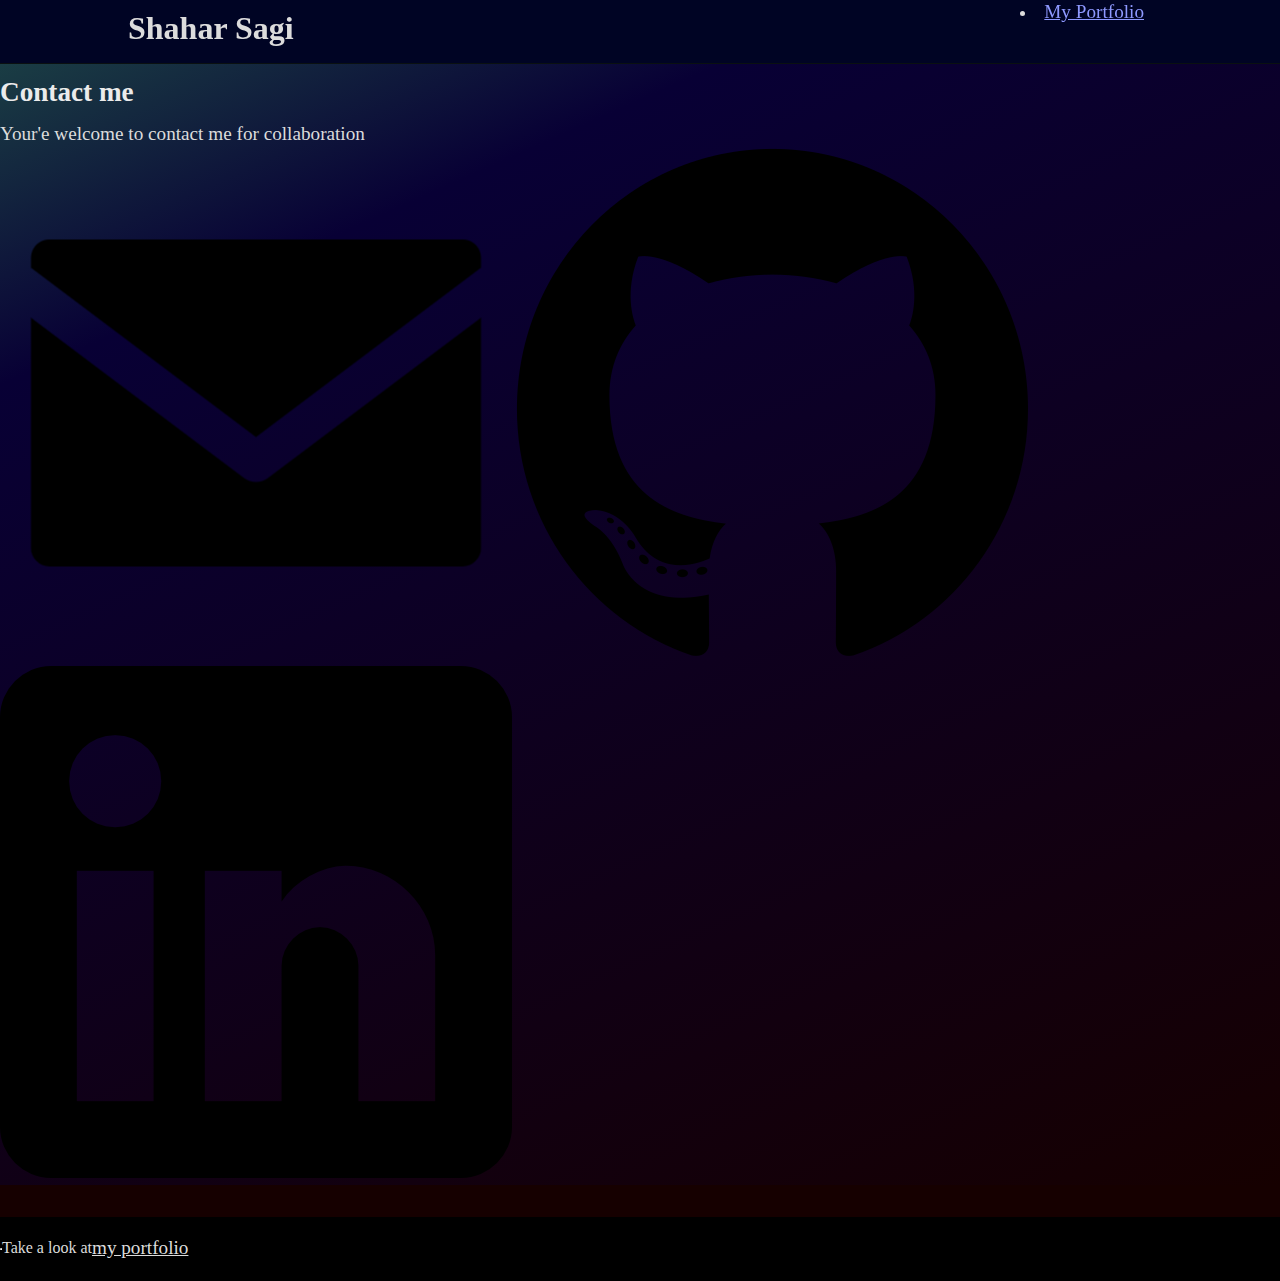
==== contact.html @ 80b6b4e0 "finished main page" ====
<!DOCTYPE html>
<html lang="en">
<head>
    <meta charset="UTF-8">
    <meta name="viewport" content="width=device-width, initial-scale=1.0">
    <title>Shahar Sagi - Contact</title>
    <link rel="stylesheet" href="./resources/style.css">
    <script src="./resources/script.js" defer></script>
</head>
<body>
    <header>
        <nav>
            <h1>Shahar Sagi</h1>
            <ul>
                <li><a href="./index.html">My Portfolio</a></li>
            </ul>
        </nav>
    </header>
    <main>
        <h2>Contact me</h2>
        <p>Your'e welcome to contact me for collaboration</p>
        <a href="#"><img src="./resources/images/mail-icon.png" alt="Mail link"></a>
        <a href="#"><img src="./resources/images/git-icon.png" alt="Github link"></a>
        <a href="#"><img src="./resources/images/linked-icon.png" alt="Linkdin link"></a>
    </main>
    <footer>
        <!-- detalils -->
        <hr>
        <span>Take a look at </span><a href="./index.html">my portfolio</a>
    </footer>
</body>
</html>
---- resources/style.css ----
/* general */
* {
    margin: 0;
    padding: 0;
    font-size: 16px;
    color: gainsboro;
    box-sizing: border-box;
    /* border: 1px solid red; */
    line-height: 1.3;
}
body {
    background: rgb(22,0,0);
}
main {
    background: rgb(22,0,0);
    background: linear-gradient(336deg, rgba(22,0,0,1) 0%, rgba(8,0,53,1) 81%, rgba(26,61,68,1) 100%); 
}

h1 {
    font-size: 2rem;
}
h2 {
    font-size: 1.7rem;
    padding: 0.7rem 0;
    margin-top: 2rem;
    color: rgb(235, 235, 235);
}
h3 {
    font-size: 1.25rem;
    cursor: pointer;
    text-decoration: underline;
}

p,a {
    font-size: 1.2rem;
}

/* header navigation */

header {
    width: 100%;
    position:fixed;
    top: 0  ;
    display: flex;
    justify-content: center;
    z-index: 2;
    background-color: rgb(0, 4, 36);
    border-bottom: 1px solid  rgb(10, 17, 17);;
    height: 4rem;
}
nav {
    /* padding: 1.5rem 6rem; */
    width: 80%;
    position:fixed;
    display: flex;
    height: 4rem;
    justify-content: space-between ;

}
nav h1 {
    padding: 0.5rem 0;
}
h1 span {
    font-style: italic;
    margin-left: 0.5rem;
}
nav div {
    display: flex;
    align-items: center;
}
nav a {
    color: rgb(142, 153, 255);
    padding: 0.1rem 0.5rem;
}
.clearlink {
    color: gainsboro;
    text-decoration: none;
}

/* sections  */
main {
    position: relative;
    top: 2rem;
}
section {
    width: 80%;
    margin: 0 auto;
}
#aboutme {
    display: grid;
    grid-template-columns: 60% 10rem;
    column-gap: 10%;
}
#aboutme img {
    width: 15rem;
    border: 2px solid  rgb(10, 17, 17);;
    box-shadow: 2px 2px 4px rgb(103, 184, 184);
    /* justify-self: start; */
    /* border: 1px solid blue; */
}
h3:hover{
    color: rgb(90, 52, 196);
    text-decoration: none;
}
.projectInfo {
    /* display: none; */
    position: relative;
    height: 10rem;
    z-index: 0;
    overflow: hidden;
    margin-bottom: 1.5rem;
    cursor: pointer;
}
.projectInfo::before{
    content: "";
    display: block;
    position: absolute;
    /* overflow: hidden; */
    top: 0;
    left: 0;
    /* margin: 0 auto; */
    width: 50rem;
    height: 100%;
    background: rgb(0,13,141);
    background: linear-gradient(180deg, rgba(0,13,141,0.19229690167082458) 0%, rgba(0,4,47,1) 100%, rgba(75,75,75,0) 100%); 
    z-index: 1;
}
.project {
    display: none;
    position: relative;
    height: 100%;
    margin-bottom: 1.5rem;
    cursor: pointer;
}

section ul li {
    display: inline-block;
    padding-right: 1rem;
}

/* footer */

footer {
    position: relative;
    top: 4rem;
    height: 4rem;
    background-color: rgb(0, 0, 0);
    display: flex;
    justify-items: center;
    align-items: center;
}
footer p {
    margin: 0 auto;
    /* width: 20%; */
}
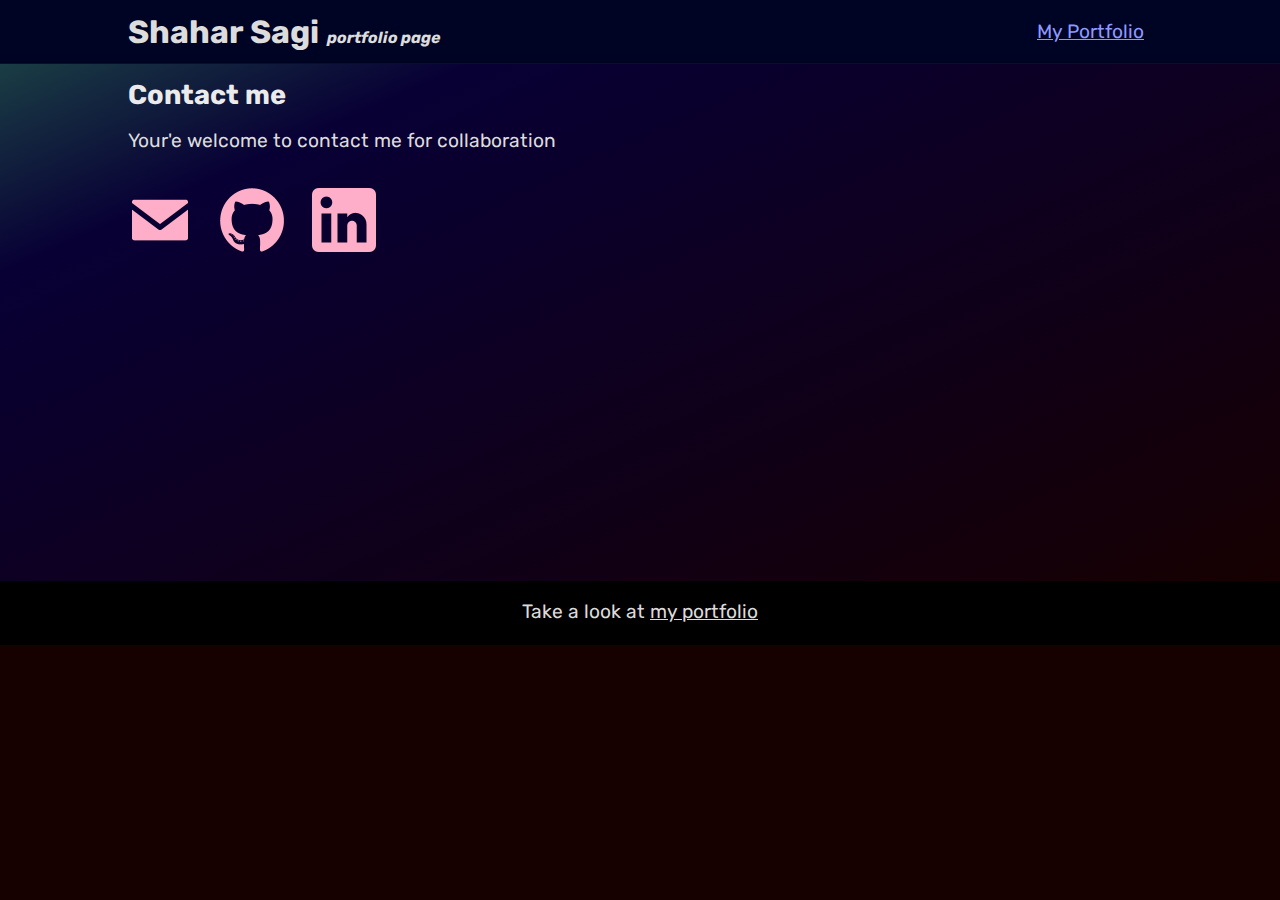
==== commit 124c01e2: "Updated CSS, icons, responsive for tablet" ====
--- a/contact.html
+++ b/contact.html
@@ -3,30 +3,34 @@
 <head>
     <meta charset="UTF-8">
     <meta name="viewport" content="width=device-width, initial-scale=1.0">
-    <title>Shahar Sagi - Contact</title>
+    <title>Shahar Sagi</title>
     <link rel="stylesheet" href="./resources/style.css">
-    <script src="./resources/script.js" defer></script>
+    <link rel="preconnect" href="https://fonts.googleapis.com">
+    <link rel="preconnect" href="https://fonts.gstatic.com" crossorigin>
+    <link href="https://fonts.googleapis.com/css2?family=Rubik:ital,wght@0,300..900;1,300..900&display=swap" rel="stylesheet">
+    <!-- <script src="./resources/script.js" defer></script> -->
 </head>
 <body>
     <header>
         <nav>
-            <h1>Shahar Sagi</h1>
-            <ul>
-                <li><a href="./index.html">My Portfolio</a></li>
-            </ul>
+            <h1>Shahar Sagi<span>portfolio page</span></h1>
+            <div>
+                <a href="./index.html">My Portfolio</a>
+            </div>
         </nav>
     </header>
     <main>
+        <section>
         <h2>Contact me</h2>
-        <p>Your'e welcome to contact me for collaboration</p>
-        <a href="#"><img src="./resources/images/mail-icon.png" alt="Mail link"></a>
-        <a href="#"><img src="./resources/images/git-icon.png" alt="Github link"></a>
-        <a href="#"><img src="./resources/images/linked-icon.png" alt="Linkdin link"></a>
+            <p>Your'e welcome to contact me for collaboration</p>
+            <a href="#"><img src="./resources/images/‏‏mail-iconW.png" alt="Mail link" class="icon"></a>
+            <a href="#"><img src="./resources/images/‏‏git-iconW.png" alt="Github link" class="icon"></a>
+            <a href="#"><img src="./resources/images/‏‏linked-iconW.png" alt="Linkdin link" class="icon"></a>
+        </section>
     </main>
     <footer>
         <!-- detalils -->
-        <hr>
-        <span>Take a look at </span><a href="./index.html">my portfolio</a>
+        <p>Take a look at <a href="./index.html">my portfolio</a></p>
     </footer>
 </body>
 </html>--- a/resources/style.css
+++ b/resources/style.css
@@ -3,10 +3,12 @@
     margin: 0;
     padding: 0;
     font-size: 16px;
+    font-family: "Rubik", sans-serif;
+    font-optical-sizing: auto;
     color: gainsboro;
     box-sizing: border-box;
     /* border: 1px solid red; */
-    line-height: 1.3;
+    line-height: 1.5;
 }
 body {
     background: rgb(22,0,0);
@@ -56,6 +58,14 @@
     height: 4rem;
     justify-content: space-between ;
 
+}
+@media only screen and (max-width: 900px) {
+    nav {
+        width: 90%;
+    }
+    nav span {
+        display: none;
+    }
 }
 nav h1 {
     padding: 0.5rem 0;
@@ -110,6 +120,16 @@
     overflow: hidden;
     margin-bottom: 1.5rem;
     cursor: pointer;
+    width: 75%;
+}
+.project {
+    display: none;
+    position: relative;
+    height: 100%;
+    overflow: hidden;
+    margin-bottom: 1.5rem;
+    cursor: pointer;
+    width: 75%;
 }
 .projectInfo::before{
     content: "";
@@ -119,37 +139,52 @@
     top: 0;
     left: 0;
     /* margin: 0 auto; */
-    width: 50rem;
+    /* width: 50rem; */
+    width: 100%;
     height: 100%;
     background: rgb(0,13,141);
     background: linear-gradient(180deg, rgba(0,13,141,0.19229690167082458) 0%, rgba(0,4,47,1) 100%, rgba(75,75,75,0) 100%); 
     z-index: 1;
 }
-.project {
-    display: none;
+
+.projectInfo img  {
     position: relative;
-    height: 100%;
-    margin-bottom: 1.5rem;
-    cursor: pointer;
+    left: 50%;
+    transform: translateX(-50%);
+    width: 50rem;
+}
+.project img {
+    position: relative;
+    left: 50%;
+    transform: translateX(-50%);
+    width: 50rem;
 }
 
 section ul li {
     display: inline-block;
     padding-right: 1rem;
+    margin: 1rem 0 4rem;
 }
 
 /* footer */
 
 footer {
-    position: relative;
-    top: 4rem;
+    position:relative;
+    margin-top: 1rem;
     height: 4rem;
     background-color: rgb(0, 0, 0);
     display: flex;
     justify-items: center;
     align-items: center;
+    z-index: 2;
 }
 footer p {
     margin: 0 auto;
     /* width: 20%; */
+}
+
+/* contact me */
+.icon {
+    width: 4rem;
+    margin: 2rem 1.5rem 21rem 0;
 }